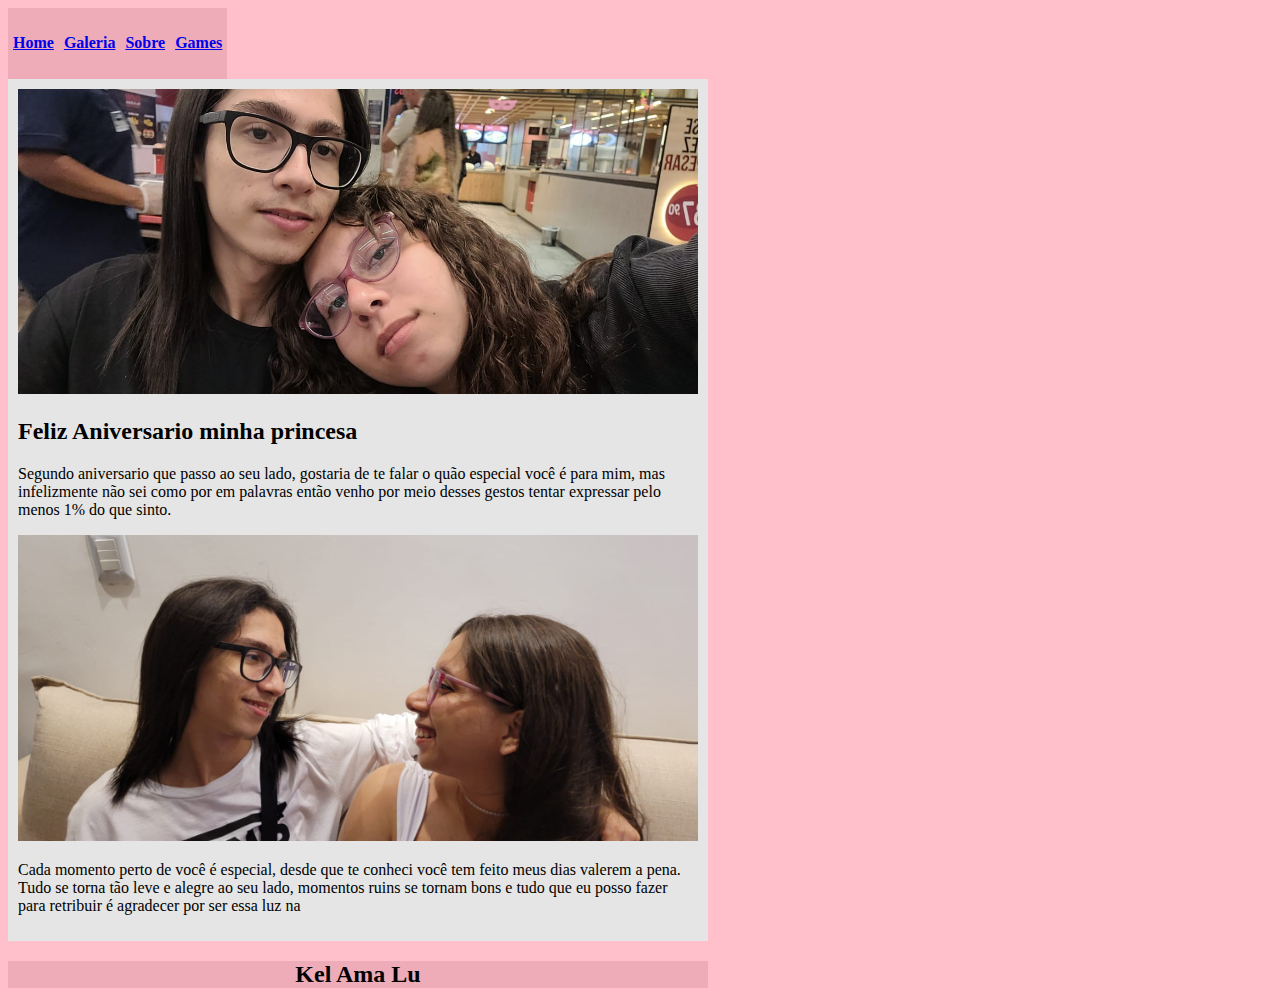
==== Index.html @ 3e69b2b7 "Arquivos" ====
<!DOCTYPE html>
<html>
    <head>
        <meta charset="utf-8">
        <title>Luluca Minha Princesa</title>
        <link rel="stylesheet" type="text/css" href="style.css">
    </head>
    <body id="body">
        <div>
            <div class="menu">
                <a href="index.html"><h4>Home</h4></a> 
            </div>
            <div class="menu">
                <a href="galeria.html"><h4>Galeria</h4></a>
            </div>
            <div class="menu">
                <a href="sobre.html"><h4>Sobre</h4></a>
            </div>
            <div class="menu">
                <a href="games.html"><h4>Games</h4></a>
            </div>
            
            <div class="clear">
            </div>
            <div class="fotos">
                <img src="img/img15.JPEG" width="680px">

                <h2>Feliz Aniversario minha princesa</h2>
                <p>Segundo aniversario que passo ao seu lado, gostaria de te falar o quão especial você é para mim, mas infelizmente não sei como por em palavras então venho por meio desses gestos tentar expressar pelo menos 1% do que sinto.</p>

                <img src="img/img22.JPEG" width="680px">
                <p>Cada momento perto de você é especial, desde que te conheci você tem feito meus dias valerem a pena. Tudo se torna tão leve e alegre ao seu lado, momentos ruins se tornam bons e tudo que eu posso fazer para retribuir é agradecer por ser essa luz na 
            </div>
            <div id="rodape"><h2>Kel Ama Lu</h2></div>
        </div>
    </body>
</html>
---- style.css ----
#body{
    width: 700px;
    background: pink;
}

#bodygallery{
    background: pink;
}

.menu{
    background: rgb(237, 172, 183);
    float: left;
    padding: 5px;
}
.fotos{
    background: #e5e5e5;
    padding: 10px;
}
.clear{
    clear: both;
}
#rodape{
    background: rgb(237, 172, 183);
    text-align: center;
}
.foto{
    width: 900px;
}
.floatr{
    float: right;
}
.floatl{
    float: left;
}
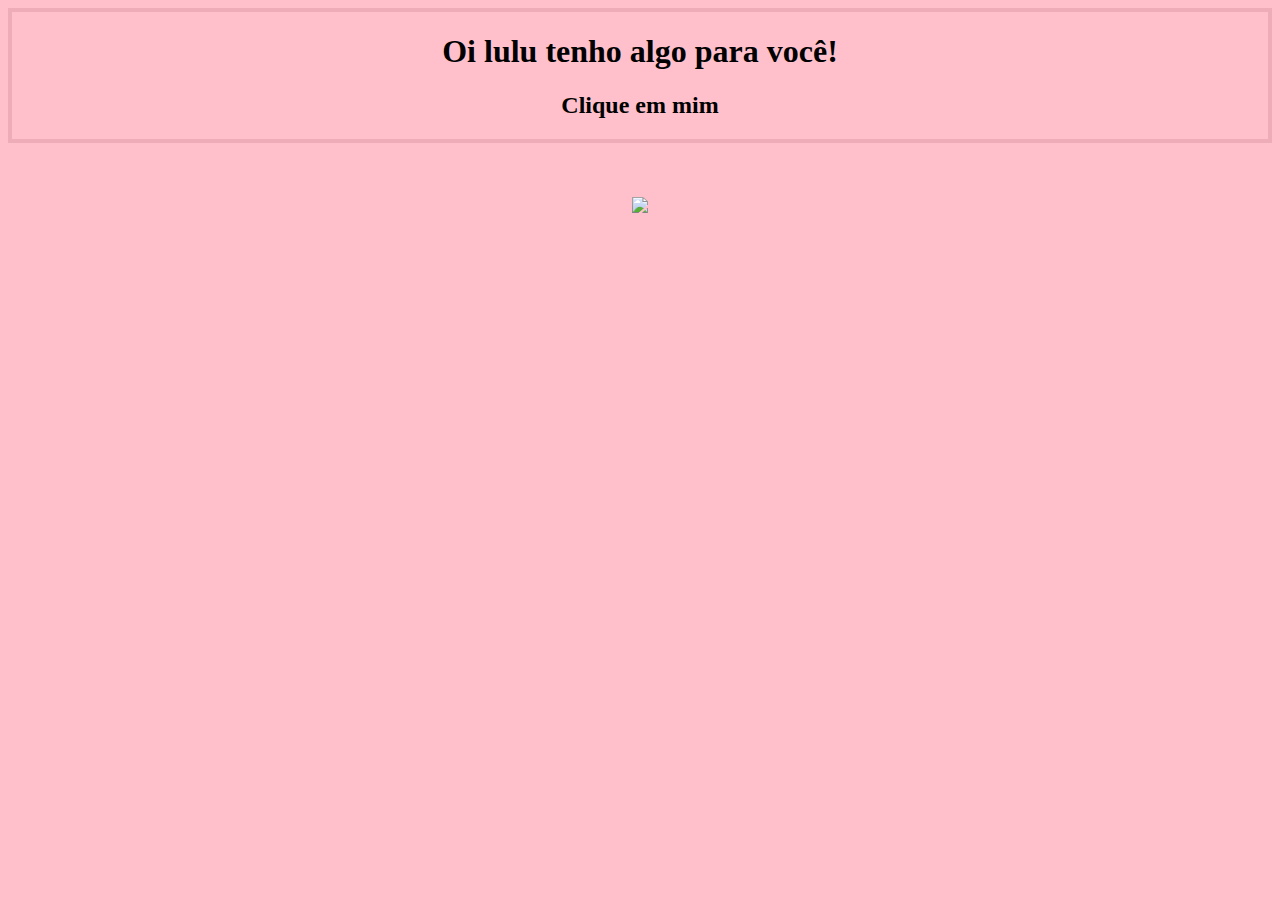
==== commit c780b6b8: "Atualizando a pagina inicial" ====
--- a/Index.html
+++ b/Index.html
@@ -1,37 +1,18 @@
 <!DOCTYPE html>
 <html>
     <head>
+        <title>Lulucaions</title>
         <meta charset="utf-8">
-        <title>Luluca Minha Princesa</title>
         <link rel="stylesheet" type="text/css" href="style.css">
     </head>
-    <body id="body">
-        <div>
-            <div class="menu">
-                <a href="index.html"><h4>Home</h4></a> 
-            </div>
-            <div class="menu">
-                <a href="galeria.html"><h4>Galeria</h4></a>
-            </div>
-            <div class="menu">
-                <a href="sobre.html"><h4>Sobre</h4></a>
-            </div>
-            <div class="menu">
-                <a href="games.html"><h4>Games</h4></a>
-            </div>
-            
-            <div class="clear">
-            </div>
-            <div class="fotos">
-                <img src="img/img15.JPEG" width="680px">
-
-                <h2>Feliz Aniversario minha princesa</h2>
-                <p>Segundo aniversario que passo ao seu lado, gostaria de te falar o quão especial você é para mim, mas infelizmente não sei como por em palavras então venho por meio desses gestos tentar expressar pelo menos 1% do que sinto.</p>
-
-                <img src="img/img22.JPEG" width="680px">
-                <p>Cada momento perto de você é especial, desde que te conheci você tem feito meus dias valerem a pena. Tudo se torna tão leve e alegre ao seu lado, momentos ruins se tornam bons e tudo que eu posso fazer para retribuir é agradecer por ser essa luz na 
-            </div>
-            <div id="rodape"><h2>Kel Ama Lu</h2></div>
+    <body id="bodygallery">
+        <div id="bordatexto">
+            <h1>Oi lulu tenho algo para você!</h1>
+            <h2>Clique em mim</h2>
+        </div>
+        <br><br><br>
+        <div id="dov">
+        <a href="Inicio.html"><img src="img/inicio.png" ></a>
         </div>
     </body>
 </html>--- a/style.css
+++ b/style.css
@@ -2,7 +2,9 @@
     width: 700px;
     background: pink;
 }
-
+#background1{
+    background: #030200;
+}
 #bodygallery{
     background: pink;
 }
@@ -31,4 +33,15 @@
 }
 .floatl{
     float: left;
+}
+#dov{
+    display: flex;
+    justify-content: center;
+}
+.textcenter{
+    text-align: center;
+}
+#bordatexto{
+    text-align: center;
+    border: 4px rgb(237, 172, 183) solid;
 }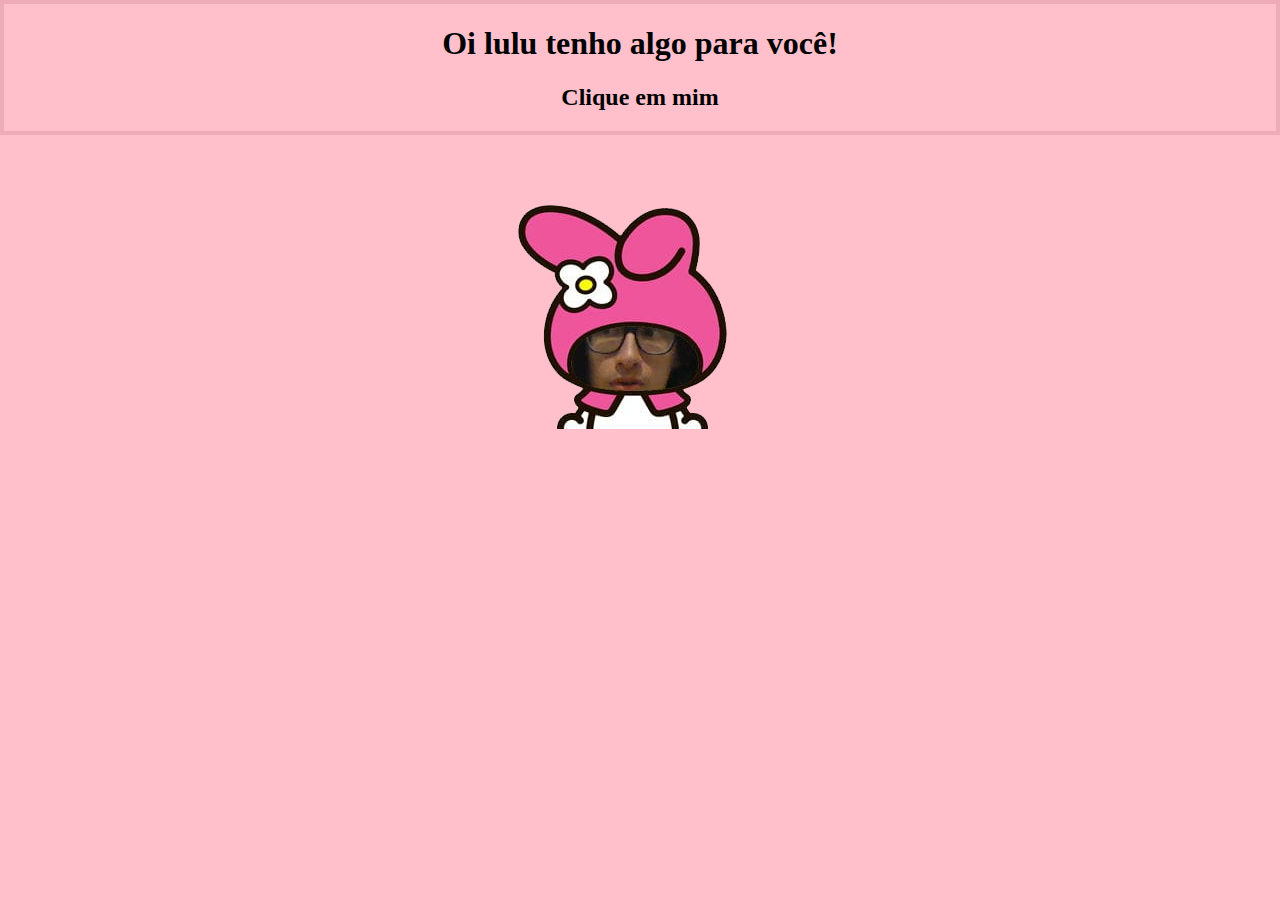
==== commit 1c09f226: "Galeria" ====
--- a/Index.html
+++ b/Index.html
@@ -1,7 +1,7 @@
 <!DOCTYPE html>
 <html>
     <head>
-        <title>Lulucaions</title>
+        <title>Lulucations</title>
         <meta charset="utf-8">
         <link rel="stylesheet" type="text/css" href="style.css">
     </head>
@@ -10,7 +10,7 @@
             <h1>Oi lulu tenho algo para você!</h1>
             <h2>Clique em mim</h2>
         </div>
-        <br><br><br>
+        <br><br><br>    
         <div id="dov">
         <a href="Inicio.html"><img src="img/inicio.png" ></a>
         </div>
--- a/style.css
+++ b/style.css
@@ -1,18 +1,30 @@
-#body{
-    width: 700px;
+body{
     background: pink;
 }
 #background1{
     background: #030200;
 }
 #bodygallery{
-    background: pink;
+    padding: 0;
+    margin: 0;
+    box-sizing: border-box;
 }
+.text{
+    left: 50%;
+    width: 700px;
+    position: relative;
+    margin-left: -350px;
 
+}
 .menu{
     background: rgb(237, 172, 183);
-    float: left;
-    padding: 5px;
+
+    font-size: 25px;
+    padding: 10px;
+    display: flex;
+    justify-content: center;
+    align-items: center;
+    
 }
 .fotos{
     background: #e5e5e5;
@@ -23,7 +35,11 @@
 }
 #rodape{
     background: rgb(237, 172, 183);
-    text-align: center;
+    display: flex;
+    justify-content: center;
+    align-items: center ;
+    font-style: italic;
+
 }
 .foto{
     width: 900px;
@@ -44,4 +60,35 @@
 #bordatexto{
     text-align: center;
     border: 4px rgb(237, 172, 183) solid;
+}
+.gallery-container{
+    display: flex;
+    flex-wrap: wrap;
+    justify-content: space-evenly;
+    gap: 2vw;
+    padding: 0 1vw;
+}
+.gallery-items{
+    width: 340px;
+    height: 340px;
+}
+.gallery-items img{
+    width: 100%;
+    height: 100%;
+    object-fit: cover;
+    border: 10px solid #fff;
+    box-shadow: 5px 5px 5px #0006;
+}
+header{
+
+    height: 150px;
+    display: flex;
+    justify-content: center;
+    align-items: center;
+}
+header h1{
+    font-family: Arial, Helvetica, sans-serif;
+    font-size: 3rem;
+    font-weight: 900;
+    color: #000;
 }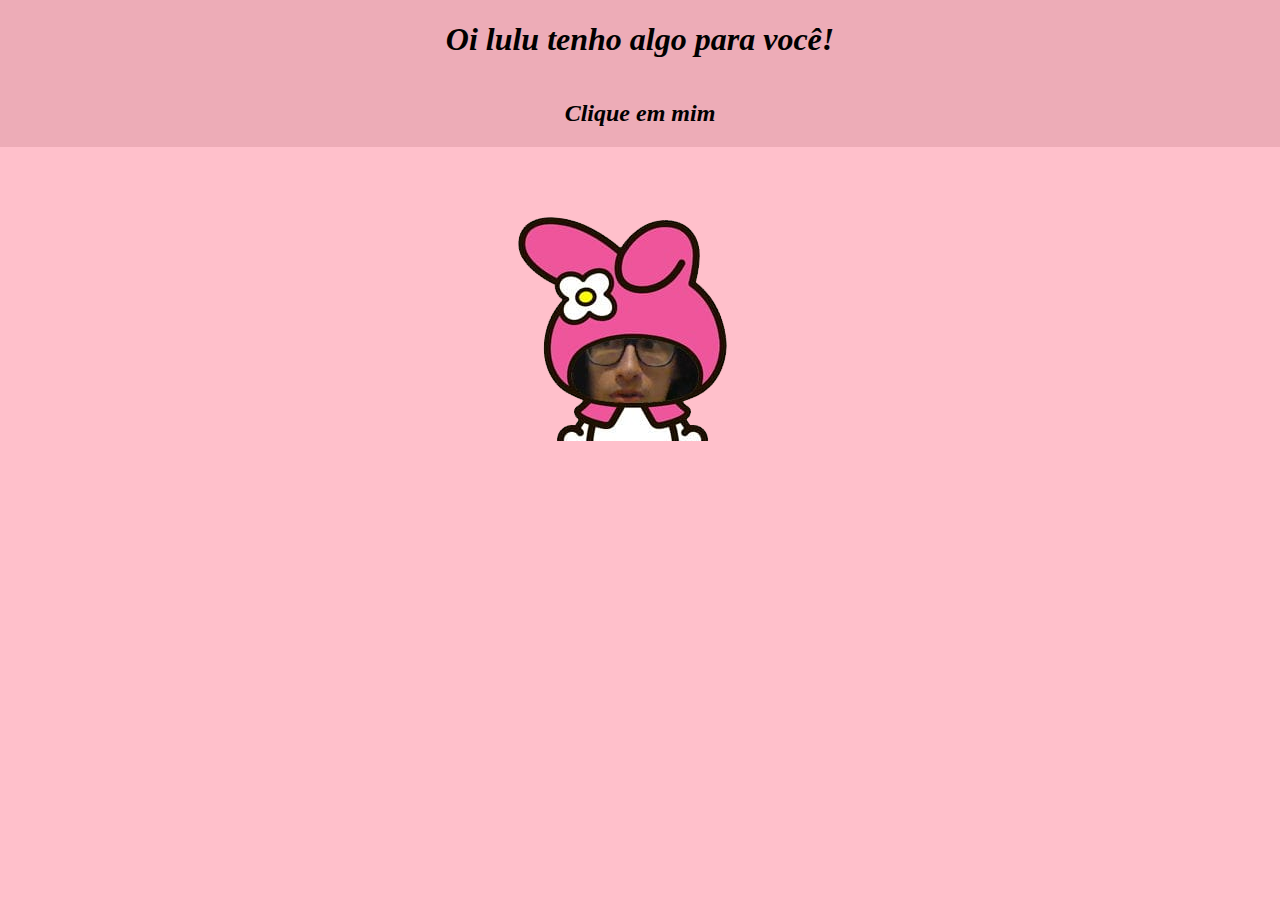
==== commit 52932713: ""Games" Finished" ====
--- a/Index.html
+++ b/Index.html
@@ -6,8 +6,10 @@
         <link rel="stylesheet" type="text/css" href="style.css">
     </head>
     <body id="bodygallery">
-        <div id="bordatexto">
+        <div id="rodape">
             <h1>Oi lulu tenho algo para você!</h1>
+        </div>
+        <div id="rodape">
             <h2>Clique em mim</h2>
         </div>
         <br><br><br>    
--- a/style.css
+++ b/style.css
@@ -16,6 +16,10 @@
     margin-left: -350px;
 
 }
+.text img{
+    width: 680px;
+
+}
 .menu{
     background: rgb(237, 172, 183);
 
@@ -29,6 +33,13 @@
 .fotos{
     background: #e5e5e5;
     padding: 10px;
+}
+.fotos p{
+    font-size: 18px;
+}
+.fotos h1{
+    display: flex;
+    justify-content: center;
 }
 .clear{
     clear: both;
@@ -51,6 +62,7 @@
     float: left;
 }
 #dov{
+        
     display: flex;
     justify-content: center;
 }
@@ -91,4 +103,7 @@
     font-size: 3rem;
     font-weight: 900;
     color: #000;
-}+}
+.img-concert{
+    object-fit: cover;
+}
